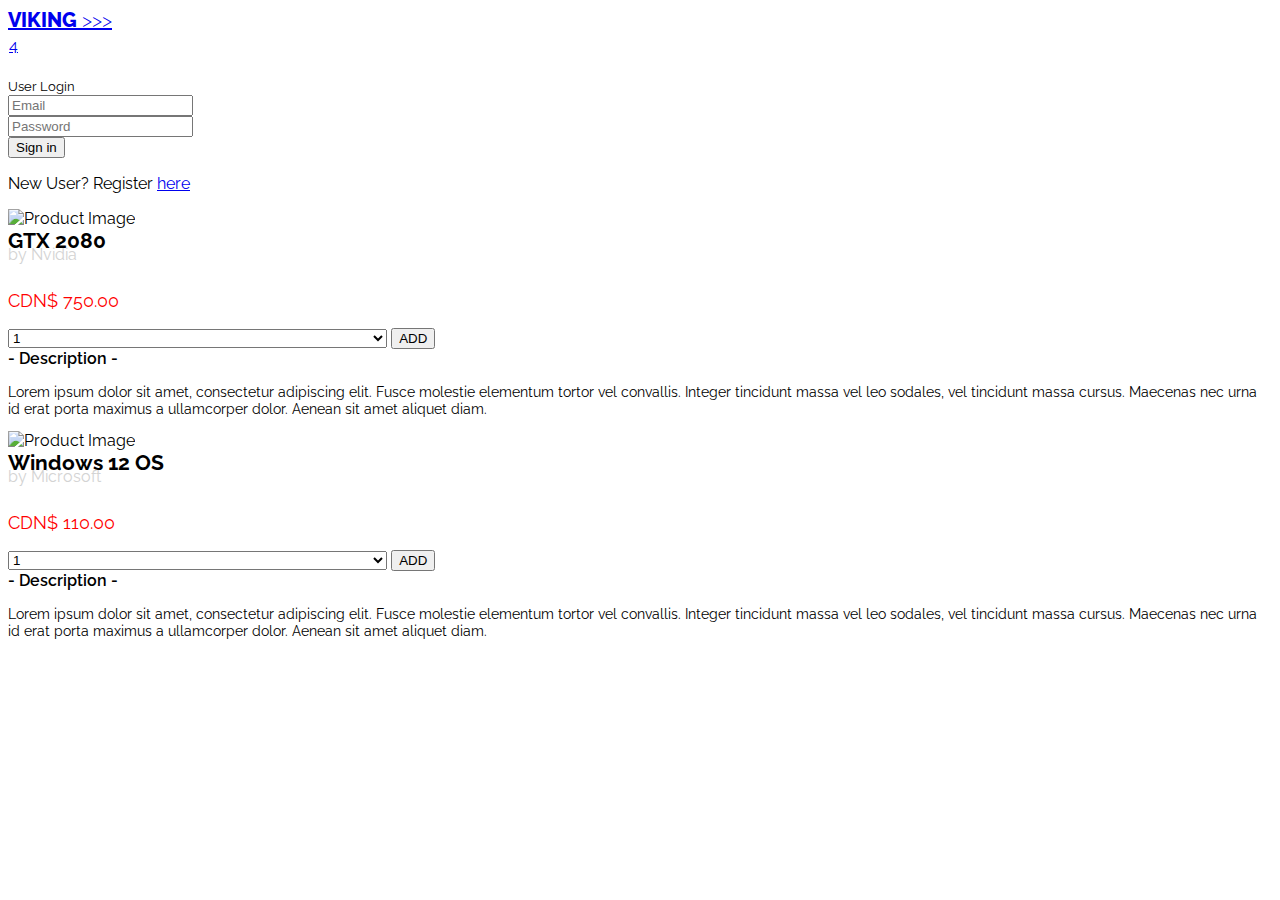
==== argon-site/index.html @ e8a76718 "Body catalogue content with styles" ====
<!DOCTYPE html>
<html>

<head>
    <meta charset="utf-8" />
    <meta name="viewport" content="width=device-width, initial-scale=1, shrink-to-fit=no">
    <meta http-equiv="X-UA-Compatible" content="IE=edge">
    <title>Page Title</title>
    <meta name="viewport" content="width=device-width, initial-scale=1">

    <!-- CSS Styles -->
    <!-- Fonts -->
    <!-- <link href="https://fonts.googleapis.com/css?family=Open+Sans:300,400,600,700" rel="stylesheet"> -->
    <link href="https://fonts.googleapis.com/css?family=Raleway:300,400,600,800" rel="stylesheet">


    <!-- Icons Argon -->
    <link href="./assets/vendor/nucleo/css/nucleo.css" rel="stylesheet">
    <link href="./assets/vendor/font-awesome/css/font-awesome.min.css" rel="stylesheet">

    <!-- Argon Theme CSS -->
    <link type="text/css" href="./assets/css/argon.min.css" rel="stylesheet">

    <!-- font-awesome -->
    <link rel="stylesheet" href="https://use.fontawesome.com/releases/v5.5.0/css/all.css" integrity="sha384-B4dIYHKNBt8Bc12p+WXckhzcICo0wtJAoU8YZTY5qE0Id1GSseTk6S+L3BlXeVIU"
        crossorigin="anonymous">

    <!-- main style -->
    <link type="text/css" rel="stylesheet" href="./main.css">

    <!-- <style>
        body, a {
            font-family: 'Allerta Stencil', sans-serif;
        }
    </style> -->
</head>

<body>
    <nav class="navbar navbar-expand navbar-dark bg-default">
        <div class="container">
            <a class="navbar-brand" href="#"><span>VIKING</span> >>></a>
            <div class="navbar-nav">
                <a class="nav-item nav-link text-white" href="#"><i class="icon-cart fas fa-shopping-cart"></i><span
                        class="badge badge-pill badge-white">4</span></a>
                <a class="nav-item nav-link text-white" data-toggle="modal" data-target="#modal-form" href="#"><i class="icon-user-nav fas fa-user-circle"></i></a>

                <div class="modal fade" id="modal-form" tabindex="-1" role="dialog" aria-labelledby="modal-form"
                    aria-hidden="true">
                    <div class="modal-dialog modal- modal-dialog-centered modal-sm" role="document">
                        <div class="modal-content">

                            <div class="modal-body p-0">

                                <div class="card bg-secondary shadow border-0">
                                    <div class="card-header bg-white pb-5">
                                        <div class="btn-wrapper text-center">
                                            <i id="loginModalIcon" class="fas fa-user-circle"></i>
                                        </div>
                                    </div>
                                    <div class="card-body px-lg-5 py-lg-5">
                                        <div class="text-center text-muted mb-4">
                                            <small>User Login</small>
                                        </div>
                                        <form role="form">
                                            <div class="form-group mb-3">
                                                <div class="input-group input-group-alternative">
                                                    <div class="input-group-prepend">
                                                        <span class="input-group-text"><i class="ni ni-email-83"></i></span>
                                                    </div>
                                                    <input class="form-control" placeholder="Email" type="email">
                                                </div>
                                            </div>
                                            <div class="form-group">
                                                <div class="input-group input-group-alternative">
                                                    <div class="input-group-prepend">
                                                        <span class="input-group-text"><i class="ni ni-lock-circle-open"></i></span>
                                                    </div>
                                                    <input class="form-control" placeholder="Password" type="password">
                                                </div>
                                            </div>

                                            <div class="text-center">
                                                <button type="button" class="btn btn-primary my-4">Sign in</button>
                                            </div>

                                            <div class="text-center">
                                                <p>New User? Register <a href="#">here</a></p>
                                            </div>
                                        </form>
                                    </div>
                                </div>



                            </div>

                        </div>
                    </div>
                </div>
            </div>

        </div>
    </nav>

    <section class="main-catalogue">

        <!-- ITEM 1 -->
        <div class="card pt-3 pb-5">
            <div class="container">
                <div class="row">
                    <div class="col-4 col-md-3 pr-0">
                        <img src="sample.png" alt="Product Image" class="product-image-catalogue">
                    </div>
                    <div class="col-8 col-md-4">
                        <p class="product-name">GTX 2080</p>
                        <p class="seller">by Nvidia</p>
                        <p class="price">CDN$ 750.00</p>

                        <div class="d-flex">
                            <select class="quantity-select form-control mr-3">
                                <option>1</option>
                                <option>2</option>
                                <option>3</option>
                                <option>4</option>
                                <option>5</option>
                            </select>
                            <button class="btn btn-primary" type="button">ADD</button>
                        </div>
                    </div>
                    <div class="col-md-5 product-desc-catalogue">
                        <p>- Description -</p>
                        <p>
                            Lorem ipsum dolor sit amet, consectetur adipiscing elit. Fusce molestie elementum tortor
                            vel convallis. Integer tincidunt massa vel leo sodales, vel tincidunt massa cursus.
                            Maecenas nec urna id erat porta maximus a ullamcorper dolor. Aenean sit amet aliquet diam.
                        </p>
                    </div>
                </div>
            </div>
        </div>

        <!-- ITEM 2 -->
        <div class="card pt-3 pb-5">
                <div class="container">
                    <div class="row">
                        <div class="col-4 col-md-3 pr-0">
                            <img src="sample.png" alt="Product Image" class="product-image-catalogue">
                        </div>
                        <div class="col-8 col-md-4">
                            <p class="product-name">Windows 12 OS</p>
                            <p class="seller">by Microsoft</p>
                            <p class="price">CDN$ 110.00</p>
    
                            <div class="d-flex">
                                <select class="quantity-select form-control mr-3">
                                    <option>1</option>
                                    <option>2</option>
                                    <option>3</option>
                                    <option>4</option>
                                    <option>5</option>
                                </select>
                                <button class="btn btn-primary" type="button">ADD</button>
                            </div>
                        </div>
                        <div class="col-md-5 product-desc-catalogue">
                            <p>- Description -</p>
                            <p>
                                Lorem ipsum dolor sit amet, consectetur adipiscing elit. Fusce molestie elementum tortor
                                vel convallis. Integer tincidunt massa vel leo sodales, vel tincidunt massa cursus.
                                Maecenas nec urna id erat porta maximus a ullamcorper dolor. Aenean sit amet aliquet diam.
                            </p>
                        </div>
                    </div>
                </div>
            </div>
    </section>
    <footer>

    </footer>
    <!-- Argon JS -->
    <!-- Core -->
    <script src="./assets/vendor/jquery/jquery.min.js"></script>
    <script src="./assets/vendor/popper/popper.min.js"></script>
    <script src="./assets/vendor/bootstrap/bootstrap.min.js"></script>

    <!-- Argon Theme JS -->
    <script src="./assets/js/argon.min.js"></script>
</body>

</html>
---- argon-site/main.css ----
body {
    font-family: 'Raleway', sans-serif;
    font-size: 16px;
}


/* Header / Navbar */
a.navbar-brand {
    font-size: 20px;
    font-weight: 300;
}

a.navbar-brand span {
    font-weight: 800;
}

.icon-cart {
    font-size: 20px;
    margin-left: 1px;
}

.icon-user-nav {
    font-size: 20px;
}

#loginModalIcon {
    font-size: 6rem;
}

div[class="card-header bg-white pb-5"] {
    padding-bottom: 20px!important;
}



/* Catalogue Item */
.product-image-catalogue {
    width: 100%;
}

.product-name {
    margin: 0px;
    font-weight: 700;
    font-size: 1.3rem;
}

.seller {
    margin: 0px;
    color: lightgrey;
    transform: translateY(-0.5rem);
}

.price {
    color: red;
    font-size: 1.1rem;
}

select.quantity-select.form-control {
    width: 30%;
}

div.product-desc-catalogue p:nth-of-type(1) {
    font-weight: 600;
    margin: 0px;
}

div.product-desc-catalogue p:nth-of-type(2) {
    font-size: 0.9rem;
    font-weight: 400;
}

@media only screen and (min-width: 768px) {

}

@media (max-width: 991.98px) {
    .navbar-nav .nav-link {
        /* padding: .625rem 0; */
        color: white !important;
    }
}
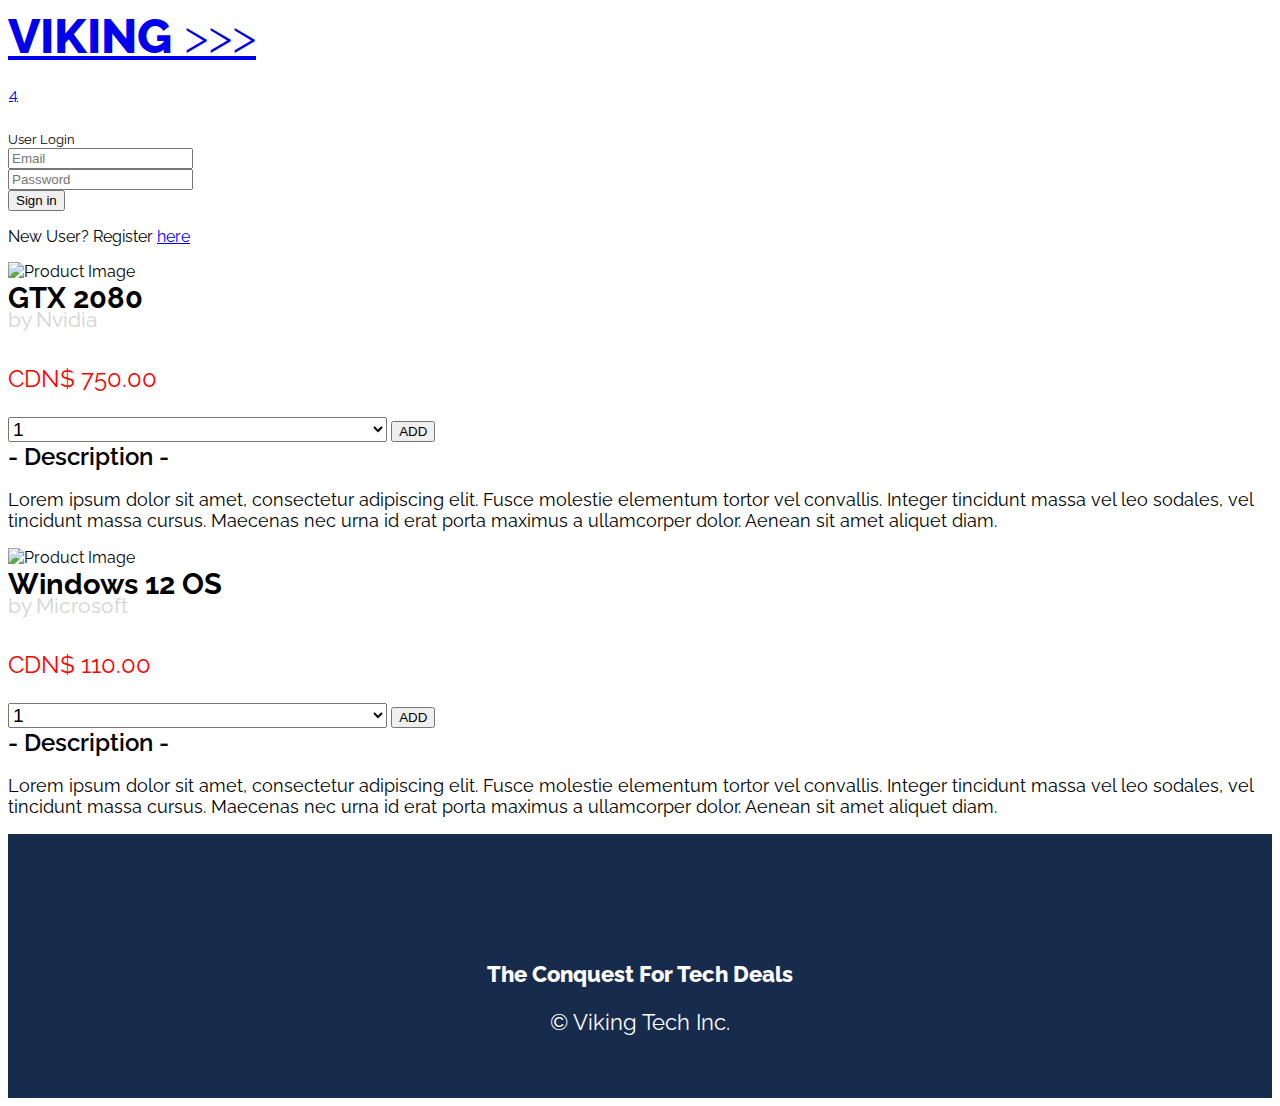
==== commit 5953faf2: "Created header. Added styling for mobile(320px), tablet(768px) and laptop (1024px)" ====
--- a/argon-site/index.html
+++ b/argon-site/index.html
@@ -141,41 +141,48 @@
 
         <!-- ITEM 2 -->
         <div class="card pt-3 pb-5">
-                <div class="container">
-                    <div class="row">
-                        <div class="col-4 col-md-3 pr-0">
-                            <img src="sample.png" alt="Product Image" class="product-image-catalogue">
+            <div class="container">
+                <div class="row">
+                    <div class="col-4 col-md-3 pr-0">
+                        <img src="sample.png" alt="Product Image" class="product-image-catalogue">
+                    </div>
+                    <div class="col-8 col-md-4">
+                        <p class="product-name">Windows 12 OS</p>
+                        <p class="seller">by Microsoft</p>
+                        <p class="price">CDN$ 110.00</p>
+
+                        <div class="d-flex">
+                            <select class="quantity-select form-control mr-3">
+                                <option>1</option>
+                                <option>2</option>
+                                <option>3</option>
+                                <option>4</option>
+                                <option>5</option>
+                            </select>
+                            <button class="btn btn-primary" type="button">ADD</button>
                         </div>
-                        <div class="col-8 col-md-4">
-                            <p class="product-name">Windows 12 OS</p>
-                            <p class="seller">by Microsoft</p>
-                            <p class="price">CDN$ 110.00</p>
-    
-                            <div class="d-flex">
-                                <select class="quantity-select form-control mr-3">
-                                    <option>1</option>
-                                    <option>2</option>
-                                    <option>3</option>
-                                    <option>4</option>
-                                    <option>5</option>
-                                </select>
-                                <button class="btn btn-primary" type="button">ADD</button>
-                            </div>
-                        </div>
-                        <div class="col-md-5 product-desc-catalogue">
-                            <p>- Description -</p>
-                            <p>
-                                Lorem ipsum dolor sit amet, consectetur adipiscing elit. Fusce molestie elementum tortor
-                                vel convallis. Integer tincidunt massa vel leo sodales, vel tincidunt massa cursus.
-                                Maecenas nec urna id erat porta maximus a ullamcorper dolor. Aenean sit amet aliquet diam.
-                            </p>
-                        </div>
+                    </div>
+                    <div class="col-md-5 product-desc-catalogue">
+                        <p>- Description -</p>
+                        <p>
+                            Lorem ipsum dolor sit amet, consectetur adipiscing elit. Fusce molestie elementum tortor
+                            vel convallis. Integer tincidunt massa vel leo sodales, vel tincidunt massa cursus.
+                            Maecenas nec urna id erat porta maximus a ullamcorper dolor. Aenean sit amet aliquet diam.
+                        </p>
                     </div>
                 </div>
             </div>
+        </div>
     </section>
+
     <footer>
-
+        <div>
+            <div id="helmetContainer">
+                <i class="fas fa-hat-wizard"></i>
+            </div>
+            <p id="slogan">The Conquest For Tech Deals</p>
+            <p id="copyright">&copy Viking Tech Inc.</p>
+        </div>
     </footer>
     <!-- Argon JS -->
     <!-- Core -->
--- a/argon-site/main.css
+++ b/argon-site/main.css
@@ -69,8 +69,86 @@
     font-weight: 400;
 }
 
+
+/* Footer */
+footer {
+    padding-top: 15%;
+    padding-bottom: 10%;
+    background-color: #172b4d;
+    color: white;
+}
+
+footer div {
+    text-align: center;
+}
+
+footer #helmetContainer {
+    margin-bottom: 5%;
+}
+
+footer #slogan {
+    font-weight: 800;
+}
+
+footer #copyright {
+    margin: 0px;
+}
+
 @media only screen and (min-width: 768px) {
+    nav a.navbar-brand {
+        font-size: 2rem;
+    }
 
+    i.icon-cart, i.icon-user-nav {
+        font-size: 2.4rem;
+    }
+
+
+    footer {
+        padding-top: 5%;
+        padding-bottom: 5%;
+    }
+
+    footer i {
+        font-size: 1.8rem;
+    }
+}
+
+@media only screen and (min-width: 1024px) {
+    nav a.navbar-brand {
+        font-size: 3rem;
+    }
+
+
+    .main-catalogue .product-name {
+        font-size: 1.8rem;
+    }
+
+    .main-catalogue .seller {
+        font-size: 1.3rem;
+    }
+
+    .main-catalogue .price {
+        font-size: 1.5rem;
+    }
+
+    .main-catalogue select {
+        font-size: 1.2rem;
+    }
+
+    div.product-desc-catalogue p:nth-of-type(1) {
+        font-size: 1.5rem;
+    }
+
+    div.product-desc-catalogue p:nth-of-type(2) {
+        font-size: 1.1rem;
+    }
+    
+
+
+    footer p {
+        font-size: 1.4rem;
+    }
 }
 
 @media (max-width: 991.98px) {
